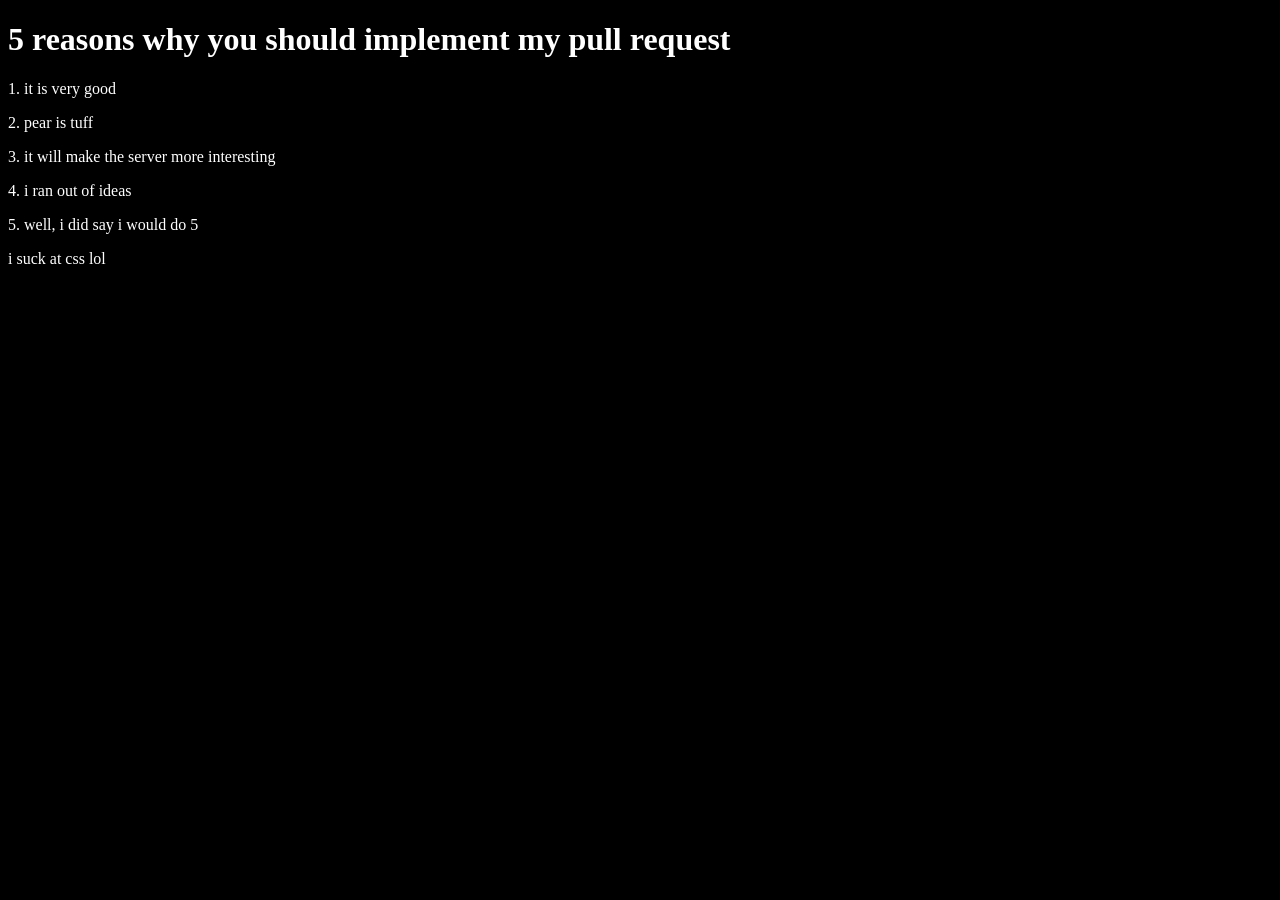
==== index.html @ 9c9430cd "Introduction to basic web dev features" ====
<!doctype html>
<html lang="en">
  <head>
    <meta charset="UTF-8" />
    <meta name="viewport" content="width=device-width, initial-scale=1.0" />
    <title>pls add</title>
    <link rel="stylesheet" href="style.css" />
  </head>
  <body>
    <h1>5 reasons why you should implement my pull request</h1>
    <p>1. it is very good</p>
    <p>2. pear is tuff</p>
    <p>3. it will make the server more interesting</p>
    <p>4. i ran out of ideas</p>
    <p>5. well, i did say i would do 5</p>
    <p>i suck at css lol</p>
  </body>
</html>
---- style.css ----
body {background-color: black;
 color: white;}
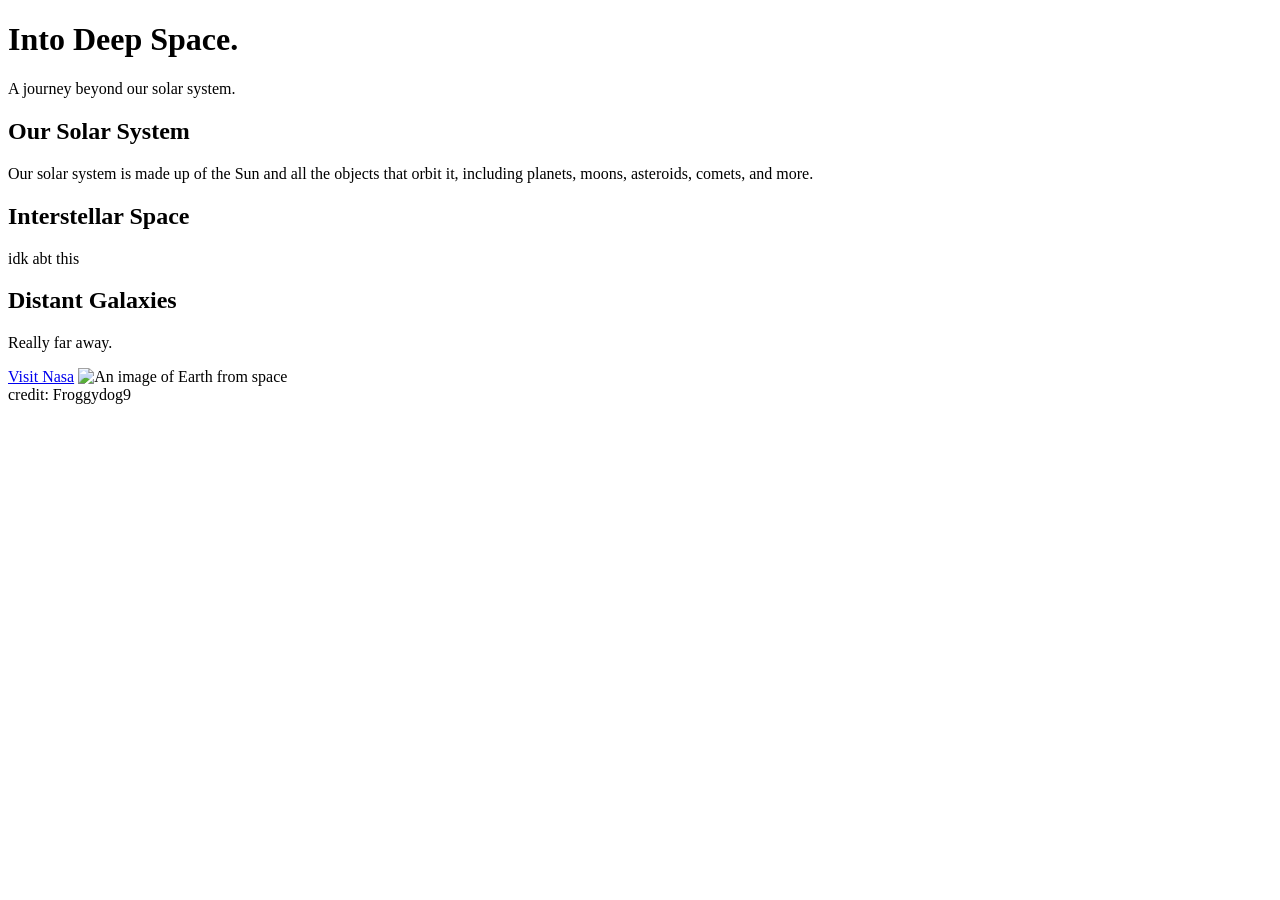
==== commit 404ffa37: "Add initial HTML structure for 'Into Deep Space'" ====
--- a/index.html
+++ b/index.html
@@ -1,18 +1,35 @@
 <!doctype html>
 <html lang="en">
   <head>
+    <link rel="stylesheet" href="style.css" />
     <meta charset="UTF-8" />
     <meta name="viewport" content="width=device-width, initial-scale=1.0" />
-    <title>pls add</title>
-    <link rel="stylesheet" href="style.css" />
+    <title>Into Deep Space</title>
   </head>
   <body>
-    <h1>5 reasons why you should implement my pull request</h1>
-    <p>1. it is very good</p>
-    <p>2. pear is tuff</p>
-    <p>3. it will make the server more interesting</p>
-    <p>4. i ran out of ideas</p>
-    <p>5. well, i did say i would do 5</p>
-    <p>i suck at css lol</p>
+    <header>
+      <h1>Into Deep Space.</h1>
+      <p>A journey beyond our solar system.</p>
+    </header>
+    <main>
+      <section>
+        <h2>Our Solar System</h2>
+        <p>
+          Our solar system is made up of the Sun and all the objects that orbit
+          it, including planets, moons, asteroids, comets, and more.
+        </p>
+      </section>
+      <section>
+        <h2>Interstellar Space</h2>
+        <p>idk abt this</p>
+      </section>
+      <section>
+        <h2>Distant Galaxies</h2>
+        <p>Really far away.</p>
+      </section>
+      <a href="https://www.nasa.gov">Visit Nasa</a>
+      <img src="Earth.jpeg" alt="An image of Earth from space" />
+    </main>
+    <footer>credit: Froggydog9</footer>
   </body>
 </html>
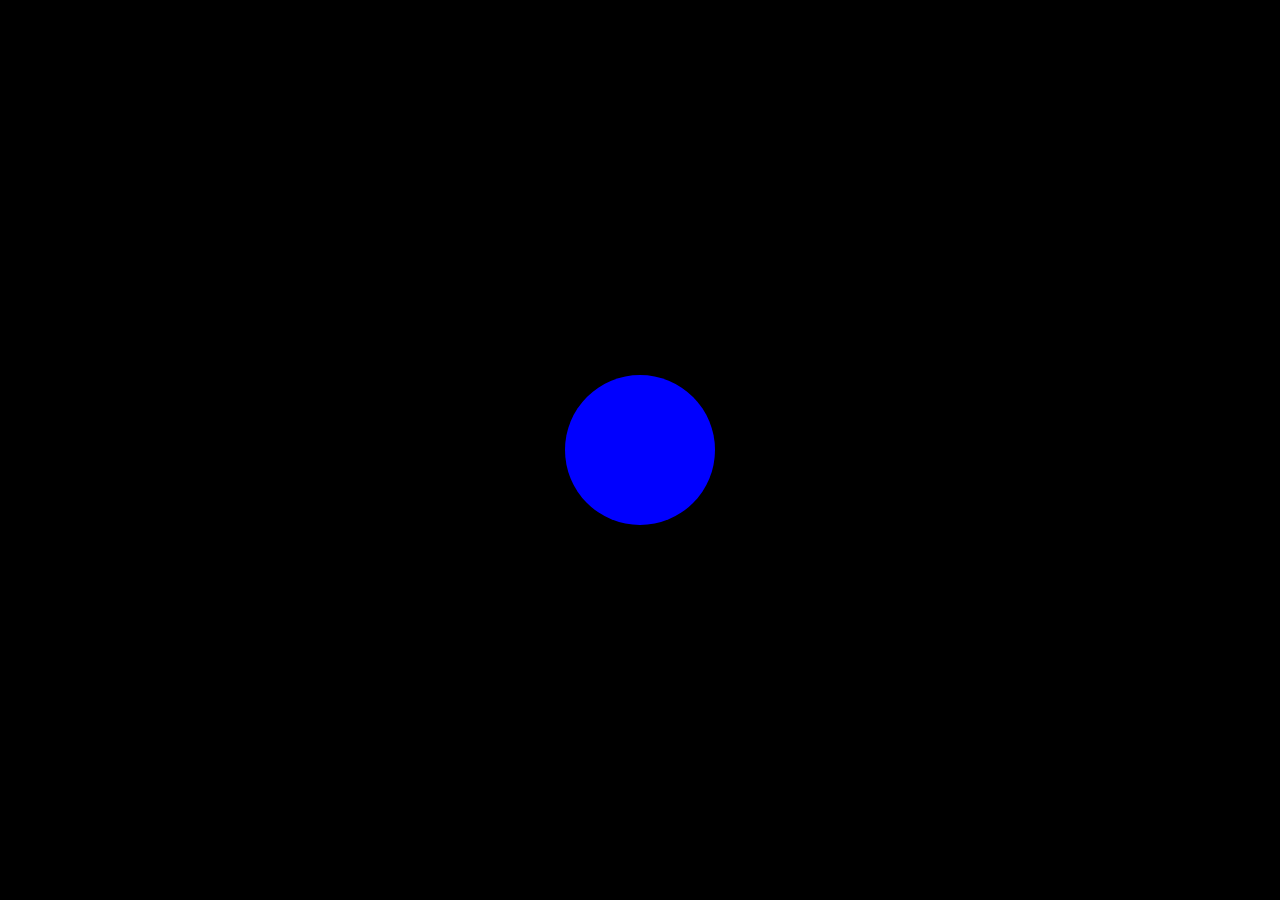
==== commit 049be9c4: "new upd" ====
--- a/index.html
+++ b/index.html
@@ -7,29 +7,8 @@
     <title>Into Deep Space</title>
   </head>
   <body>
-    <header>
-      <h1>Into Deep Space.</h1>
-      <p>A journey beyond our solar system.</p>
-    </header>
     <main>
-      <section>
-        <h2>Our Solar System</h2>
-        <p>
-          Our solar system is made up of the Sun and all the objects that orbit
-          it, including planets, moons, asteroids, comets, and more.
-        </p>
-      </section>
-      <section>
-        <h2>Interstellar Space</h2>
-        <p>idk abt this</p>
-      </section>
-      <section>
-        <h2>Distant Galaxies</h2>
-        <p>Really far away.</p>
-      </section>
-      <a href="https://www.nasa.gov">Visit Nasa</a>
-      <img src="Earth.jpeg" alt="An image of Earth from space" />
+      <div class="earth"></div>
     </main>
-    <footer>credit: Froggydog9</footer>
   </body>
 </html>
--- a/style.css
+++ b/style.css
@@ -0,0 +1,19 @@
+body
+{
+    background-color: black;
+    margin: 0px;
+}
+main
+{
+    min-height: 100vh;
+    display: flex;
+    justify-content: center;
+    align-items: center;
+}
+.earth
+{
+    background-color: blue;
+    width: 150px;
+    height: 150px;
+    border-radius: 50%;
+}
